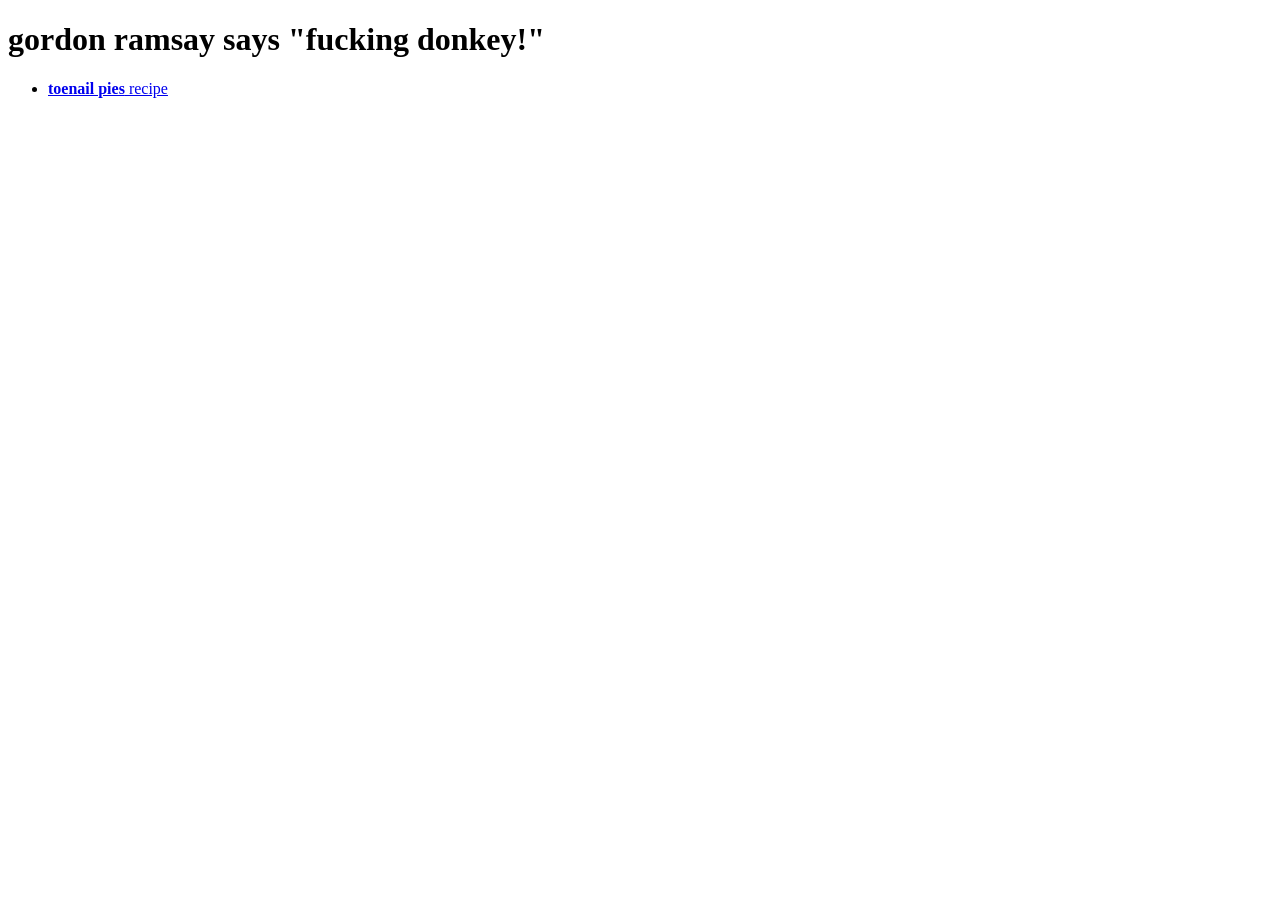
==== index.html @ 753dba3b "new" ====
<!DOCTYPE html>
<html lang="en">
    <head>
        <meta charset="UTF-8">
        <title>hell's kitchen</title>
    </head>
    <body>
        <h1>gordon ramsay says "fucking donkey!"</h1>
        <ul>
            <li><a href="./recipes/toenail-pie.html"><strong>toenail pies</strong> recipe</a></li>
        </ul>
    </body>
</html>
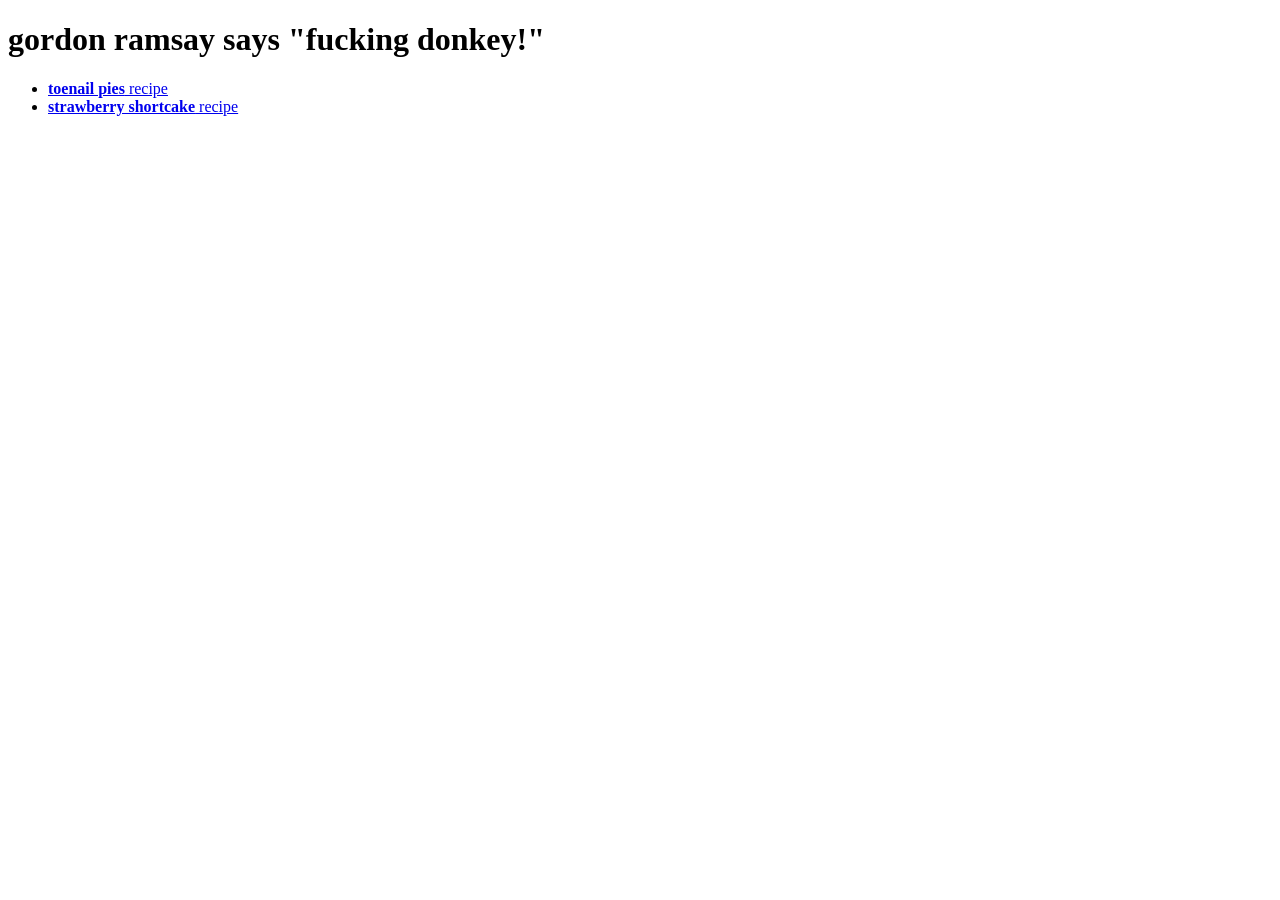
==== commit f5f54a65: "added list item on index.html for strawberry shortcake recipe" ====
--- a/index.html
+++ b/index.html
@@ -8,6 +8,7 @@
         <h1>gordon ramsay says "fucking donkey!"</h1>
         <ul>
             <li><a href="./recipes/toenail-pie.html"><strong>toenail pies</strong> recipe</a></li>
+            <li><a href="./recipes/strawberry-shortcake.html"><strong>strawberry shortcake</strong> recipe</a></li>
         </ul>
     </body>
 </html>
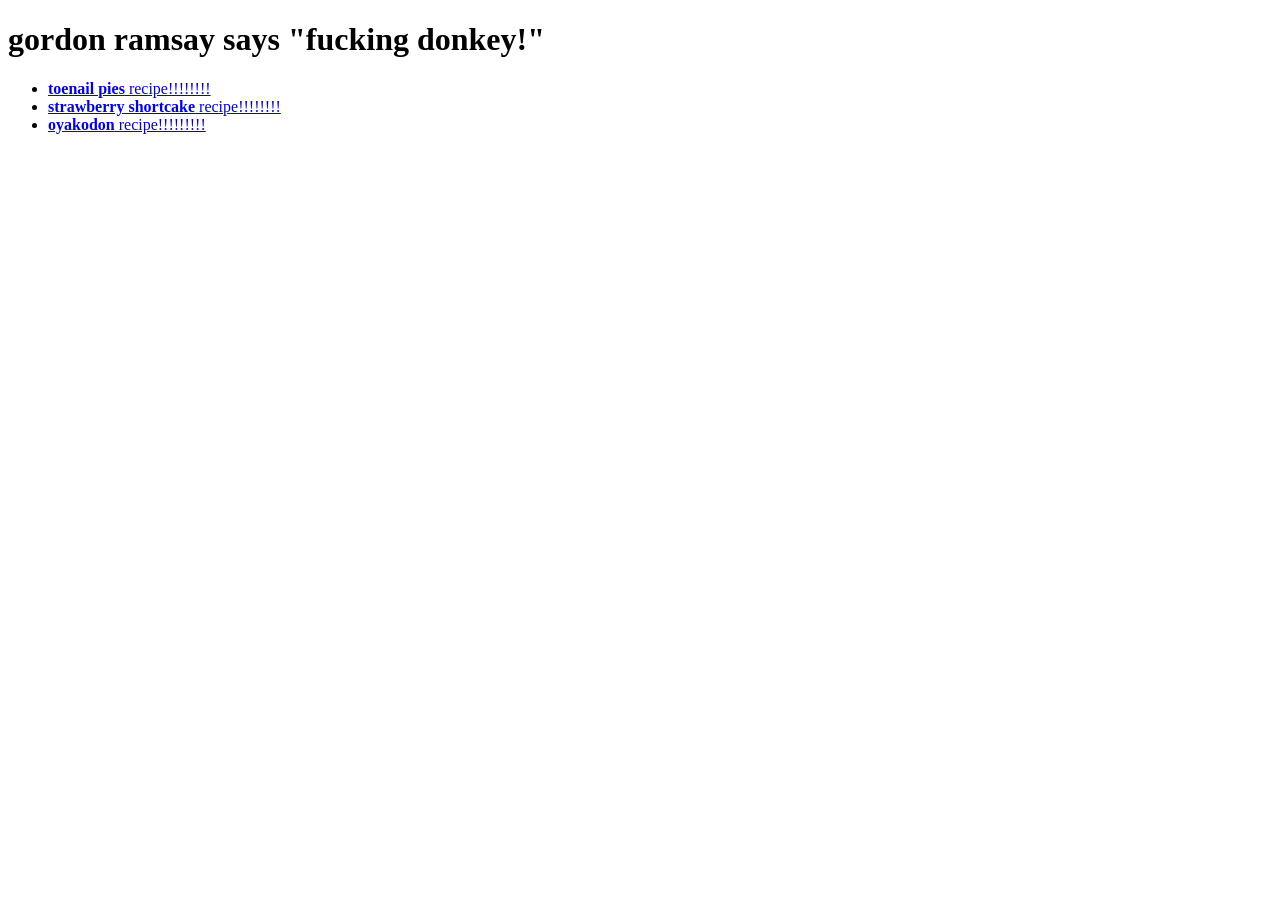
==== commit b7a6c035: "added list item for recipes" ====
--- a/index.html
+++ b/index.html
@@ -7,8 +7,9 @@
     <body>
         <h1>gordon ramsay says "fucking donkey!"</h1>
         <ul>
-            <li><a href="./recipes/toenail-pie.html"><strong>toenail pies</strong> recipe</a></li>
-            <li><a href="./recipes/strawberry-shortcake.html"><strong>strawberry shortcake</strong> recipe</a></li>
+            <li><a href="./recipes/toenail-pie.html"><strong>toenail pies</strong> recipe!!!!!!!!</a></li>
+            <li><a href="./recipes/strawberry-shortcake.html"><strong>strawberry shortcake</strong> recipe!!!!!!!!</a></li>
+            <li><a href="./recipes/oyakodon.html"><strong>oyakodon</strong> recipe!!!!!!!!!</a></li>
         </ul>
     </body>
 </html>
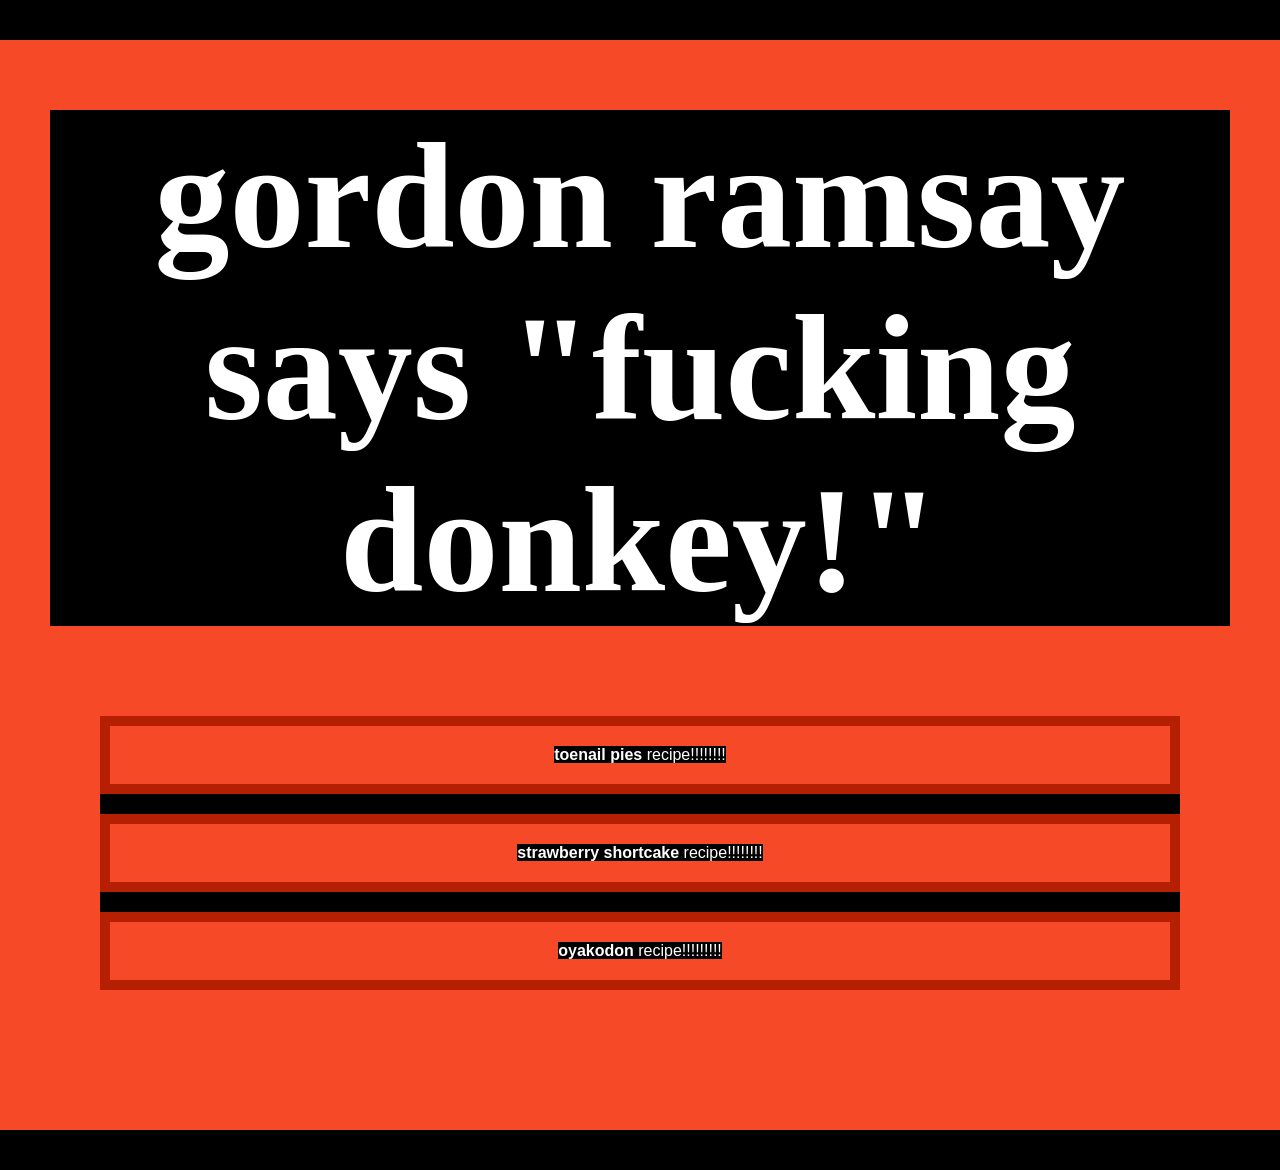
==== commit fe08d1ac: "styled entire page with CSS" ====
--- a/index.html
+++ b/index.html
@@ -3,13 +3,18 @@
     <head>
         <meta charset="UTF-8">
         <title>hell's kitchen</title>
+        <link rel="stylesheet" href="./style.css">
     </head>
     <body>
+        <div class="page-1">
         <h1>gordon ramsay says "fucking donkey!"</h1>
+        <div>
         <ul>
             <li><a href="./recipes/toenail-pie.html"><strong>toenail pies</strong> recipe!!!!!!!!</a></li>
             <li><a href="./recipes/strawberry-shortcake.html"><strong>strawberry shortcake</strong> recipe!!!!!!!!</a></li>
             <li><a href="./recipes/oyakodon.html"><strong>oyakodon</strong> recipe!!!!!!!!!</a></li>
         </ul>
+        </div>
+        </div>
     </body>
 </html>
--- a/style.css
+++ b/style.css
@@ -0,0 +1,52 @@
+* {
+    background: black;
+    margin: 20px auto;
+    color: white;
+    font-family: 'Lucida Sans', 'Lucida Sans Regular', 'Lucida Grande', 'Lucida Sans Unicode', Verdana, sans-serif
+}
+
+div {
+    padding: 50px;
+    background: #F54927;
+}
+
+ul {
+    list-style-type: none;
+    padding: 0;
+}
+
+a {
+    text-decoration: none;
+}
+
+button {
+    font-size: large; 
+}
+
+img {
+    margin: 0px 410px;
+}
+
+li {
+    background:#F54927;
+    text-align: center;
+    padding: 20px;
+    border: 10px solid #B51F02;
+}
+
+h1 { 
+    font-family: 'Times New Roman';
+    text-align: center;
+    font-size: 150px;
+}
+
+h4 {
+    font-family: 'Times New Roman';
+    font-size: 80px;
+    text-align: center;
+}
+
+p {
+    background-color: #B51F02;
+    border: 10px solid #F54927;
+}
